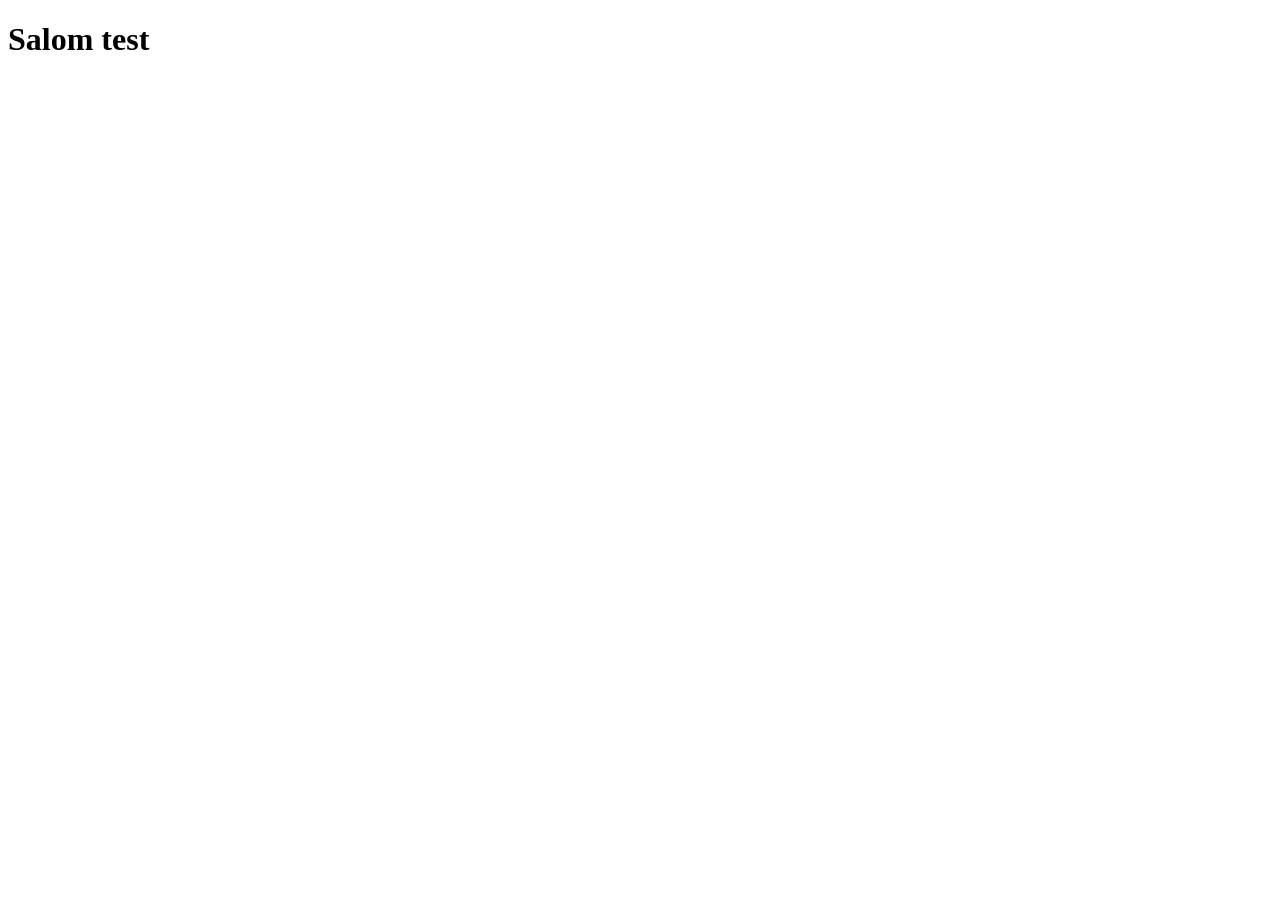
==== index.htm @ 20e0cdae "15042026" ====
<!DOCTYPE html>
<html lang="en">
<head>
    <meta charset="UTF-8">
    <meta name="viewport" content="width=device-width, initial-scale=1.0">
    <title>Document</title>
</head>
<body>
    <h1>Salom test</h1>
</body>
</html>
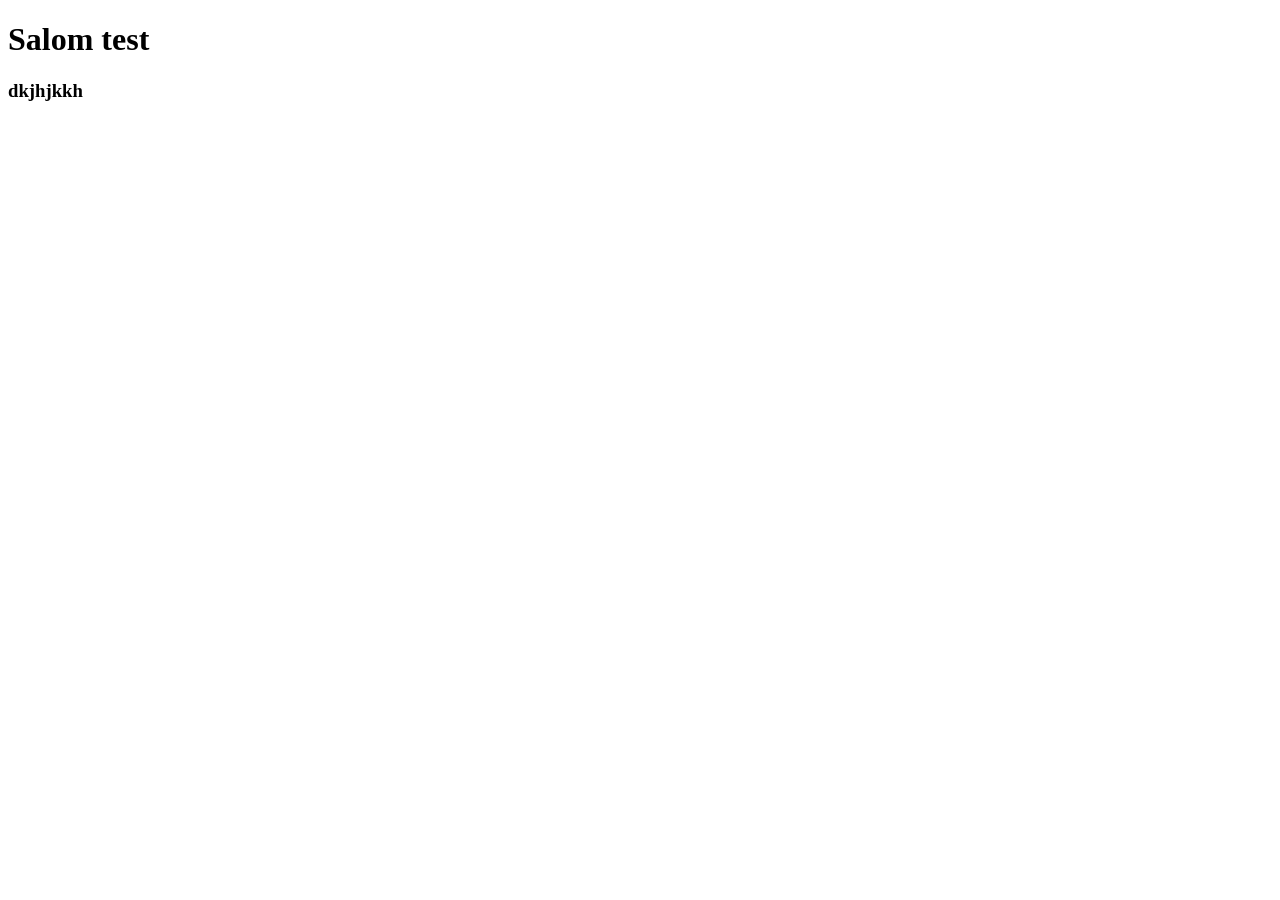
==== commit 2a7a8a6e: "15042026" ====
--- a/index.htm
+++ b/index.htm
@@ -7,5 +7,6 @@
 </head>
 <body>
     <h1>Salom test</h1>
+    <h3>dkjhjkkh</h3>
 </body>
 </html>
